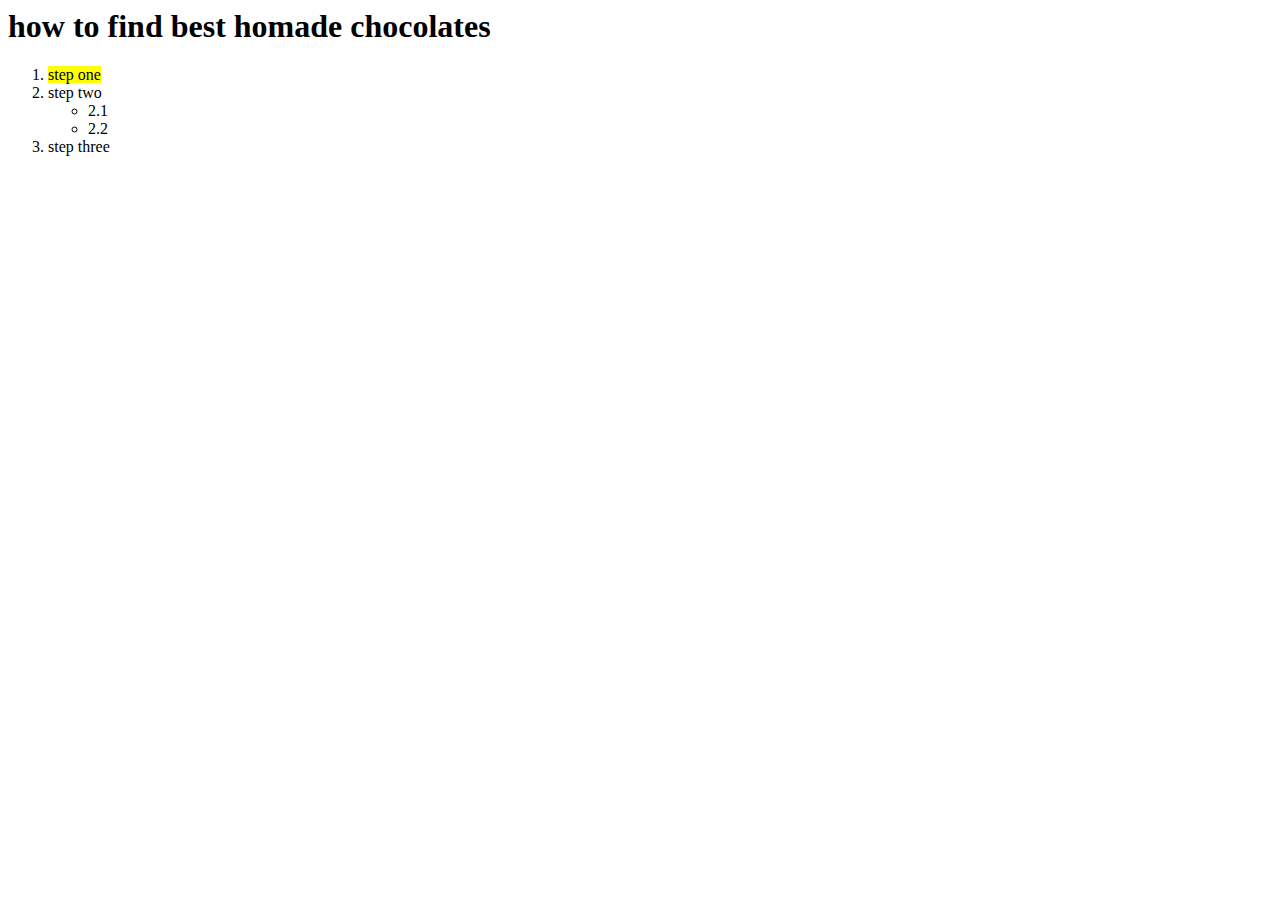
==== lists.html @ fd09fc9e "working on lists" ====
<html>



<head>



    <body>
        <h1>how to find best homade chocolates </h1>
        

            <ol>

                <li>
                    <mark>step one</mark>
                </li>
                <li>step two</li>


                <ul>

                    <li>2.1 </li>
                    <li>2.2</li>

                </ul>


                <li>step three</li>

            </ul>

        



    </body>

</head>

</html>
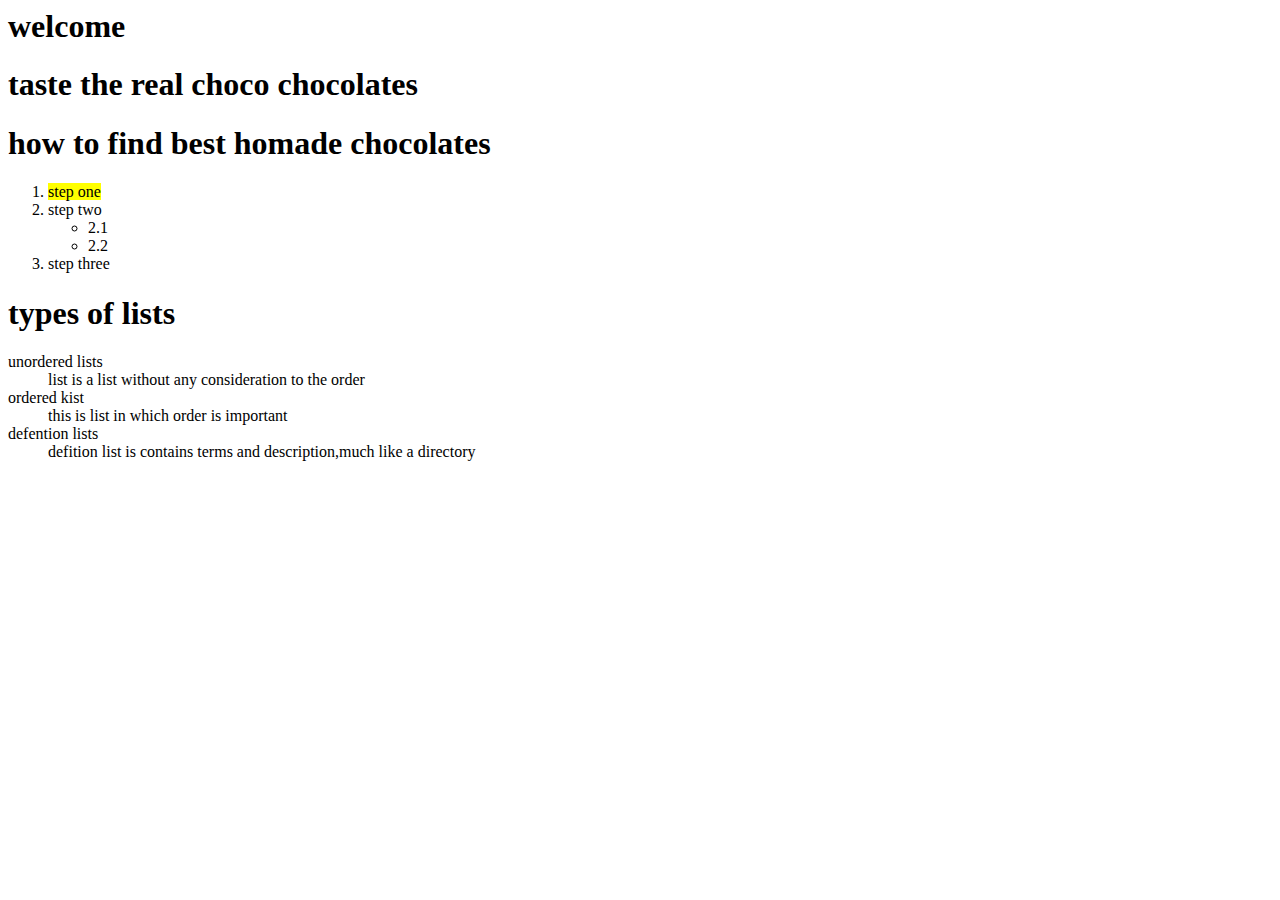
==== commit e0a0e344: "added js file" ====
--- a/lists.html
+++ b/lists.html
@@ -1,38 +1,51 @@
 <html>
 
-
+<h1>welcome </h1>
 
 <head>
 
+    <h1>taste the real choco chocolates</h1>
+
+    <body>
 
 
-    <body>
         <h1>how to find best homade chocolates </h1>
-        
-
-            <ol>
-
-                <li>
-                    <mark>step one</mark>
-                </li>
-                <li>step two</li>
 
 
-                <ul>
+        <ol>
 
-                    <li>2.1 </li>
-                    <li>2.2</li>
-
-                </ul>
+            <li>
+                <mark>step one</mark>
+            </li>
+            <li>step two</li>
 
 
-                <li>step three</li>
+            <ul>
+
+                <li>2.1 </li>
+                <li>2.2</li>
 
             </ul>
 
-        
+            <li>step three</li>
+
+            </ul>
+        </ol>
+    </body>
+
+    <body>
 
 
+        <h1>types of lists </h1>
+        <dl>
+            <dt> unordered lists</dt>
+            <dd> list is a list without any consideration to the order</dd>
+            <dt> ordered kist </dt>
+            <dd>this is list in which order is important </dd>
+            <dt>defention lists</dt>
+            <dd> defition list is contains terms and description,much like a directory </dd>
+
+        </dl>
 
     </body>
 
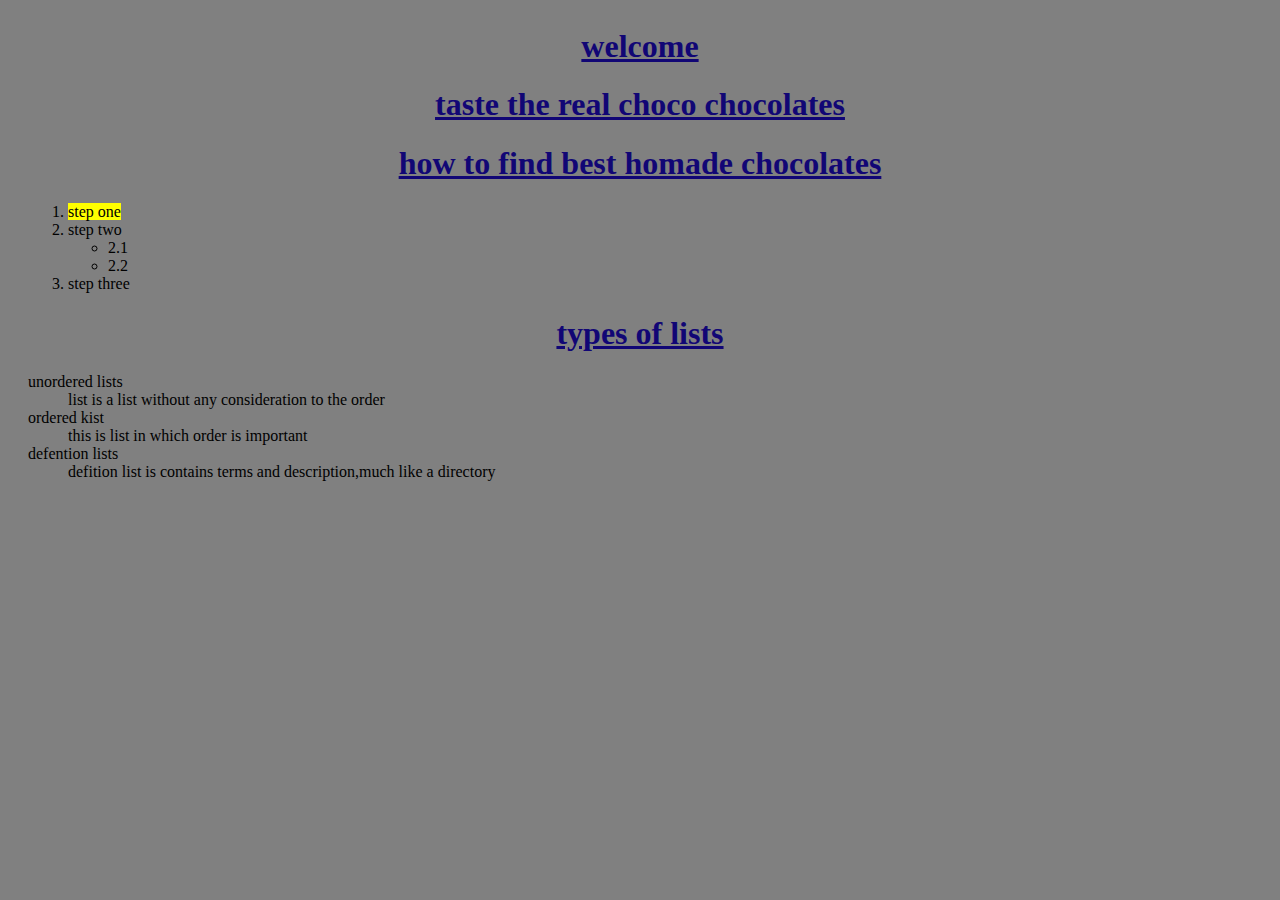
==== commit 00249f83: "adding html5" ====
--- a/lists.html
+++ b/lists.html
@@ -3,6 +3,14 @@
 <h1>welcome </h1>
 
 <head>
+
+        <meta charset="utf-8" />
+        <meta name="keywords" content="ooty, nilgris, conoor, chololate, temptation, fresh, taste ">
+        <meta name="description" content="we sell home made chololate online,guaranteed!">
+        <title> Moms made home-made chocolate </title>
+        <link rel="stylesheet" type="text/css" href="css/main.css">
+    
+
 
     <h1>taste the real choco chocolates</h1>
 
--- a/css/main.css
+++ b/css/main.css
@@ -0,0 +1,160 @@
+html{
+    margin: 0,auto;
+    background-color: gray;
+    padding: 20px;
+}
+
+h1{
+color: rgb(17, 6, 117);
+text-decoration: underline;
+text-align: center;
+}
+
+
+#navigation ul{
+    background-color: rgb(8, 8, 8);
+    margin-right: 10px;
+    list-style-type: none;
+    text-align: right;
+}
+
+
+#navigation li{
+    display: inline-block;
+    padding: 10px;
+    display: inline-block;
+    font-family: 'Times New Roman', Times, serif;
+    text-decoration-color: chocolate;
+    text-shadow: darkred;
+    font-weight: bold;
+    text-decoration: underline;
+    text-transform: uppercase;
+    text-decoration-color: chartreuse;
+    color: chartreuse; 
+}
+
+#navigation a{
+color: aqua;
+text-decoration: underline;
+    text-transform: uppercase;
+    text-decoration-color: chartreuse;
+    font-size: 14px;
+}
+
+
+#navigation a.current{
+background: cadetblue;
+border-radius: 4px;
+
+}
+
+#lists li:hover{
+    text-decoration-style: dotted;
+}
+
+#wrapper {
+    
+    height: 100%;
+    background-color:white; 
+}
+
+body{
+    margin: 0,auto;
+}
+
+#img img{
+    margin: 40px;
+    
+width: 95%;
+height: 55%;
+text-align: center;
+background-image:url()
+}
+
+
+#img .banner{
+
+    text-align: center;
+    text-anchor: middle;
+    color: blueviolet;
+
+}
+
+
+#shop{
+    margin: 30px 0;
+    text-align: center;
+}
+
+#top-product{
+color: brown;
+text-decoration-color: chocolate;
+background-color: aqua;
+padding: 0%;
+margin: 0,auto;
+}
+
+p{
+    font-family: 'Gill Sans', 'Gill Sans MT', Calibri, 'Trebuchet MS', sans-serif;
+    font-size: 20px;
+    text-align: center;
+    color: darkslategray;
+
+}
+
+.contact-method{
+
+    font-size: 20px;
+    color:rgb(48, 6, 240);
+    background-color: darkgray;
+    text-align: center;
+}
+
+
+
+#shop a.add-to-bag:hover{
+    background: #8f746c;
+    color: #fff;
+}
+
+#shop a.add-to-bag{
+    display: block;
+    color: #8f746c;
+    text-transform: uppercase;
+    font-size: 12px;
+    text-decoration: none;
+    padding: 10px 0px;
+    border: 2px solid #8f746c;
+    width: 210px;
+    margin: 20px auto;
+}
+
+
+#custumers:hover{
+    background: rgb(202, 211, 211);
+}
+
+#custumers{
+    margin: 0;
+    font-size: 18px;
+    text-align: center;
+font-family: 'Trebuchet MS', 'Lucida Sans Unicode', 'Lucida Grande', 'Lucida Sans', Arial, sans-serif;
+max-height: 100%;
+}
+
+#form{
+margin: 30px;
+background-color:rgb(0, 0, 0);
+}
+
+form p{
+
+    font-size: 20px;
+    letter-spacing: 0.1em;
+}
+
+input[type="radio"]{
+    opacity: 0;
+    width: 0;
+    margin: 0;
+}